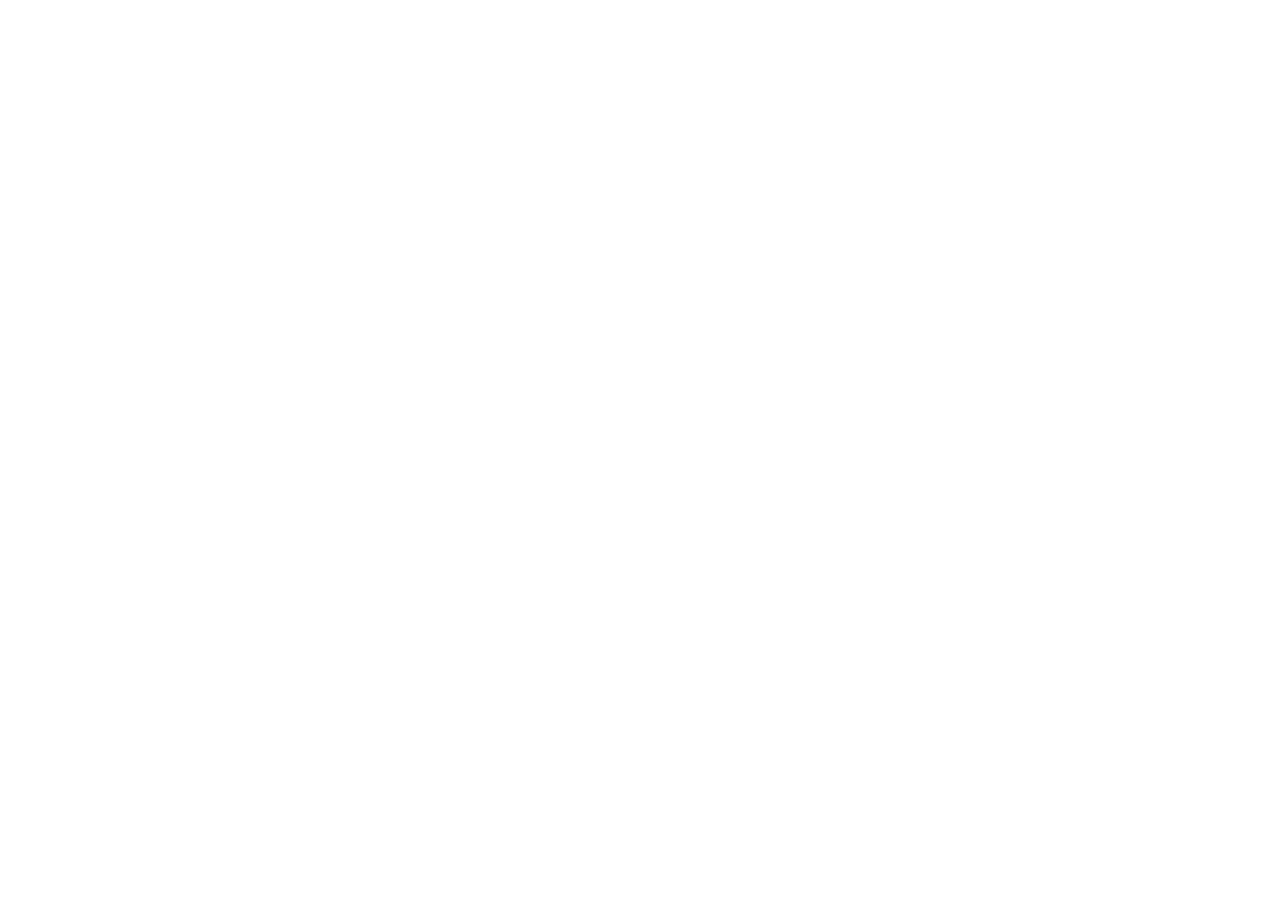
==== index.html @ 4883e960 "[add]プロトタイプの追加" ====
<!doctype html>
<html lang =" ja">
<head>
    <meta charset =" UTF-8">
    <title>index</title>
    <link rel =" stylesheet" href ="/crocotyping/css/crocotyping.css"/>
    <script src="/crocotyping/js/index.js" defer>
    
    </script>
</head> 
<body>
</body>
</html>
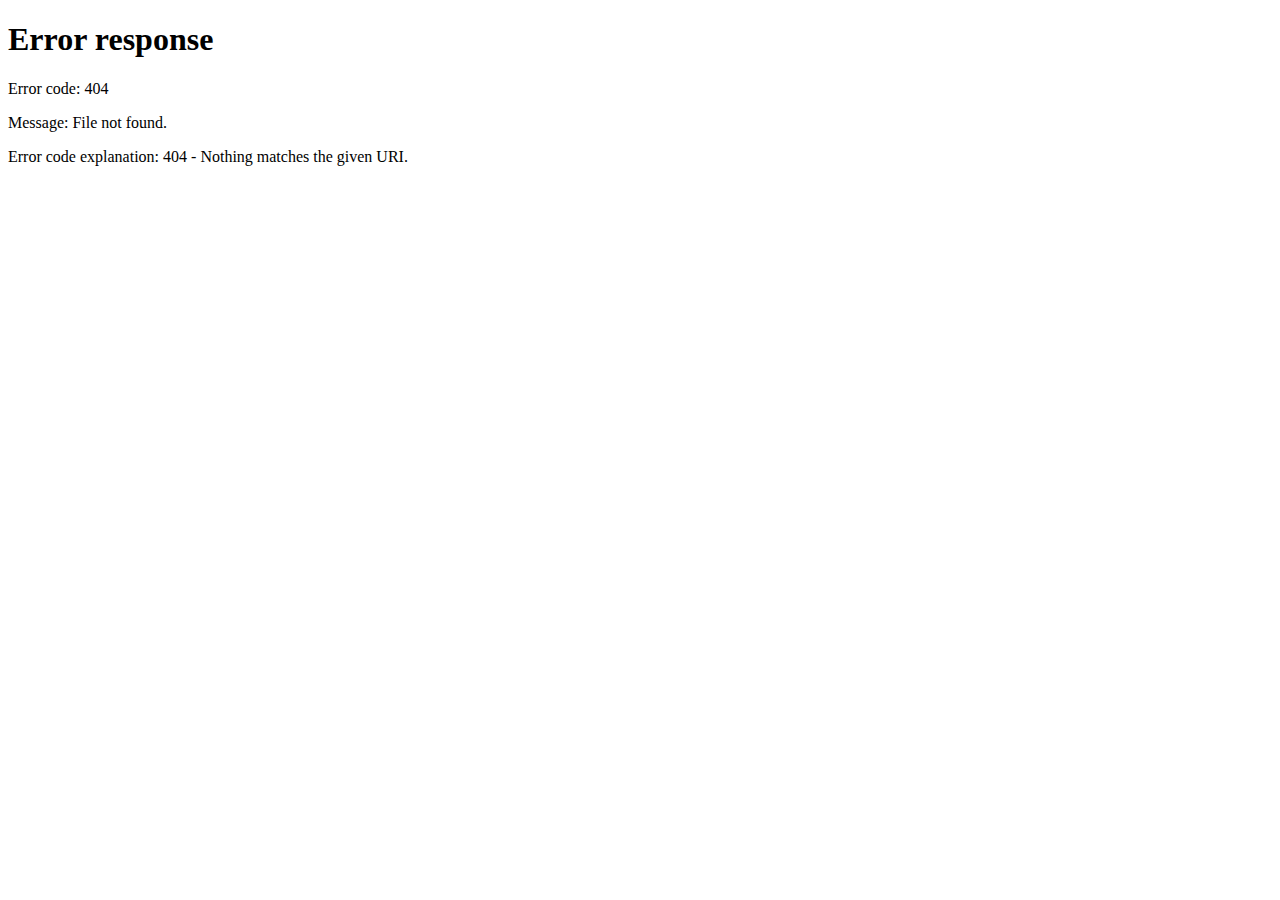
==== commit a835a922: "[update]リソースの場所を相対パス指定に修正" ====
--- a/index.html
+++ b/index.html
@@ -3,8 +3,8 @@
 <head>
     <meta charset =" UTF-8">
     <title>index</title>
-    <link rel =" stylesheet" href ="/crocotyping/css/crocotyping.css"/>
-    <script src="/crocotyping/js/index.js" defer>
+    <link rel =" stylesheet" href ="css/crocotyping.css"/>
+    <script src="js/index.js" defer>
     
     </script>
 </head> 
--- a/css/crocotyping.css
+++ b/css/crocotyping.css
@@ -0,0 +1,20 @@
+figure#person{
+    float: left;
+    position: fixed;
+    bottom: 0px;
+    left: 0px;
+}
+figure#crocodile{
+    float: left;
+    position: fixed;
+    bottom: 0px;
+    left: 200px;
+}
+body{
+    background-image: url("/crocotyping/img/mangrove_hayashi.png");
+    background-repeat: no-repeat;
+    background-attachment: fixed;
+    background-position: center center;
+    background-size: cover;
+    position: relative;
+}